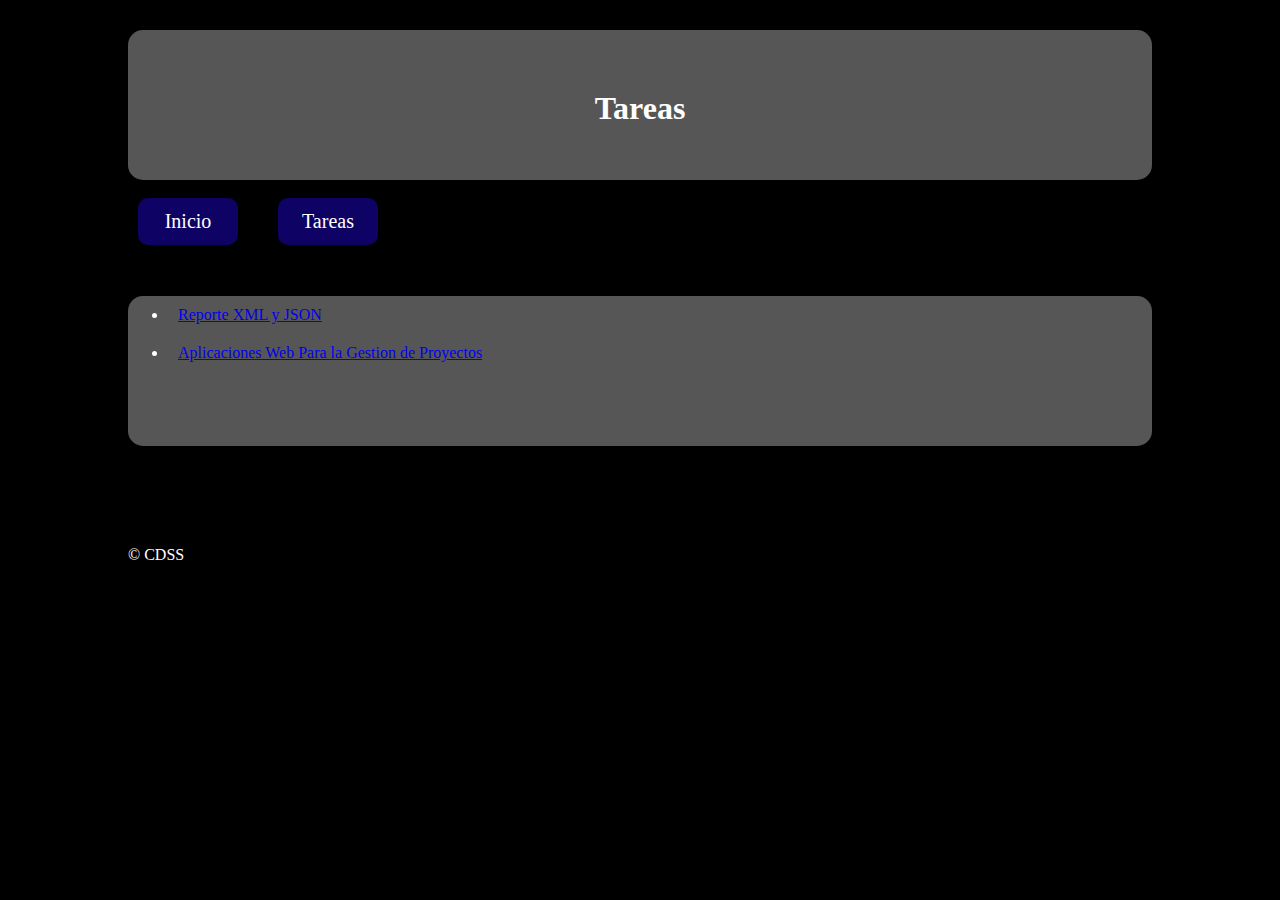
==== Tareas.html @ 4d1fbc3d "Create Tareas.html" ====
<!DOCTYPE html>
<html id="total">

    <head>
         <meta charset="utf-8">
        <meta http-equiv="X-UA-Compatible" content="IE=edge,chrome=1">
        <title>Inicio!</title>
        <link rel="stylesheet" href="EstiloInicio.css">
    </head>
    <body id="Principal">
        <header id="Encabezado">
            <h1>Tareas</h1>
        </header>
        <nav id="Navegacion">
            <ul>
                <li><a href="index.html">Inicio</a></li>
                <li><a href="Tareas.html">Tareas</a></li>
            </ul>
        </nav>
        <section id="Encabezado">
                <nav>
                    <ul>
                        <li><a href="XMLyJSON.html">Reporte XML y JSON</a></li>
                        <li><a href="Tareas.html">Aplicaciones Web Para la Gestion de Proyectos</a></li>
                    </ul>
                </nav>  
        </section>
        <footer id="Pie">
            <p>© CDSS</p>
        </footer>
    </body>
</html>
---- EstiloInicio.css ----
#Principal {
    width: 80%;
    margin: 0 auto;
    //background: black;
}

#Encabezado {
    background: rgba(217,216,216,0.4);
    height: 150px;
    border-radius: 15px;
}

#Encabezado2 {
    background: rgba(217,216,216,0.4);
    height: 100%;
    border-radius: 15px;
	padding:10px 10px 10px 10px;
}
#Encabezado2 p,h1,h2,h3,li{
    padding: 10px 10px 10px 10px;
	color:white;
}

#Encabezado2 p,li{
    text-align: justify;
}


#Encabezado h1{
    text-align: center;
    margin-top: 30px;
    padding-top: 60px;
}

#Navegacion ul{
    margin: 0;
    padding: 0;
    padding-bottom: 100px;
    list-style: none;   
}

#Navegacion ul li{
    float: left;
    padding-right: 30px;
    width: 100px;
    text-align: center;
}

#Navegacion ul li a{
    color: white;
}

p{
    color: white;
}

#Navegacion ul a{
    height: 35px;
    display: block;
    text-decoration: none;
    font-size: 15pt;
    font-weight: bold;
    background: rgba(23,5,166,0.6);
    /*background: #006699;*/
    border-radius: 10px;
    color: black;
    font-weight: lighter;
}

#Navegacion a{
    padding-top: 12px;    
    padding-left: 10px;
    padding-right: 10px;
    margin-top: 8px;
}

#Navegacion a:hover{
    background: radial-gradient(circle, rgb(23,5,2166,0.2),#006699);
    color: black;
    -webkit-transform:scale(1.1);
    transition: background-color 4s linear;
    box-shadow: rgb(255,255,255) 0px 0px 50px;
    font-weight: lighter;

}

#Secundario {
    width: 23%;
    height: 500px;
    //border: 2px solid red;
    border-radius: 10px;
    box-shadow: rgb(255,255,255) 0px 0px 50px;
    margin-left: 77.5%;
    margin-top: -46%;
    background: radial-gradient(circle,rgba(255,255,255,1.5),#006699);     
}

#Pie {
    margin-top: 100px;
    margin-bottom: 20px;
//    border: 2px solid blue;
}

#Encabezado h1{
    color: white;
}

#Encabezado2 h1{
    color: white;
}

#Contenido p{
    color: black;
    font-size: 15pt;
    font-weight: bold;
    color: white;
    font-weight: 100;
    text-align: justify;
}

#Contenido{
    padding-top: 50px;
    margin-top: 60px;
    width: 95%;
    margin: 0 auto;
    margin-top: 80px;
    border: 2px solid black;
    background: radial-gradient(circle,rgba(255,255,255,0.2),#1978F3);
    border-radius: 20px;
}

#Secundario img{
    margin-left: 830px;
    margin-top: -600px;
    width: 300px;
}

#Pie p{
    color: white;      
}


@font-face{
    font-family: 'Andrew';
    src: url('fuentes/AndrewScript.TTF');
}

#Contenido p{
    font-family: 'Andrew';
    color: white;
    font-weight: lighter;
    padding-left: 10px;
    padding-right: 10px;
}

#total {
    background:black url(../imagenes/Aurora_Borealis__Wallpaper_by_titusboy25.jpg)repeat-x;
}

#Contenido img{
    margin-left: 40px;
    border-radius: 20px;
    margin-bottom: 40px;
}

#Contenido h1,h2{
    margin-left: 150px;
}

@font-face{
    font-family: 'funy';
    src: url('fuentes/Action Jackson.TTF');
}

ul li a{
    font-family: 'funy';
}

#Contenido img:hover{
    -webkit-transform: scale(1.5);
    border: solid white 2px;
    
@font-face{
    font-family: 'Explosive';
    src: url('Explosive.TTF');
}
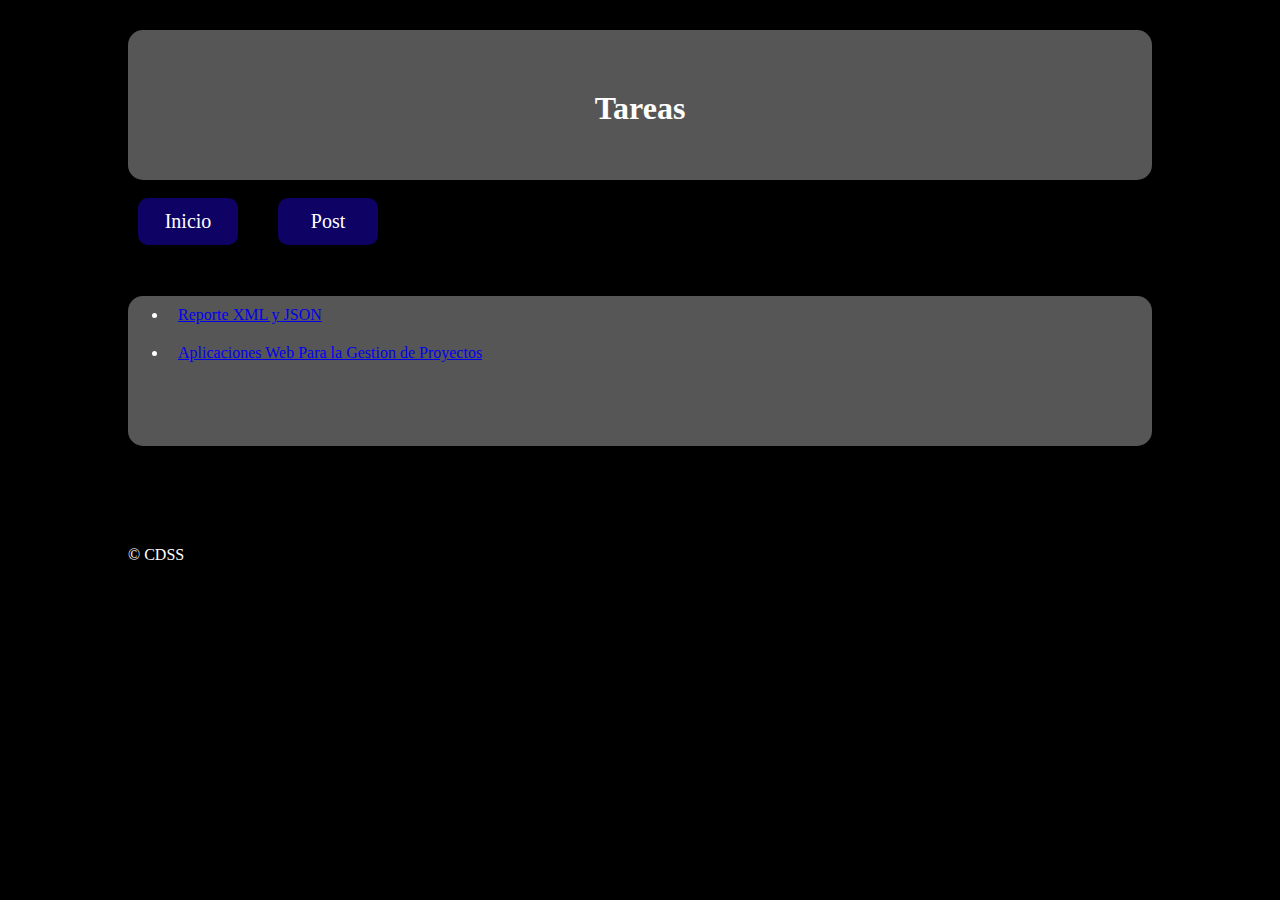
==== commit 14456110: "Update Tareas.html" ====
--- a/Tareas.html
+++ b/Tareas.html
@@ -14,7 +14,7 @@
         <nav id="Navegacion">
             <ul>
                 <li><a href="index.html">Inicio</a></li>
-                <li><a href="Tareas.html">Tareas</a></li>
+                <li><a href="Tareas.html">Post</a></li>
             </ul>
         </nav>
         <section id="Encabezado">
--- a/EstiloInicio.css
+++ b/EstiloInicio.css
@@ -154,7 +154,7 @@
 }
 
 #total {
-    background:black url(../imagenes/Aurora_Borealis__Wallpaper_by_titusboy25.jpg)repeat-x;
+    background:black url(http://img14.deviantart.net/83a4/i/2010/238/0/2/aurora_borealis__wallpaper_by_titusboy25.jpg)repeat-x;
 }
 
 #Contenido img{
